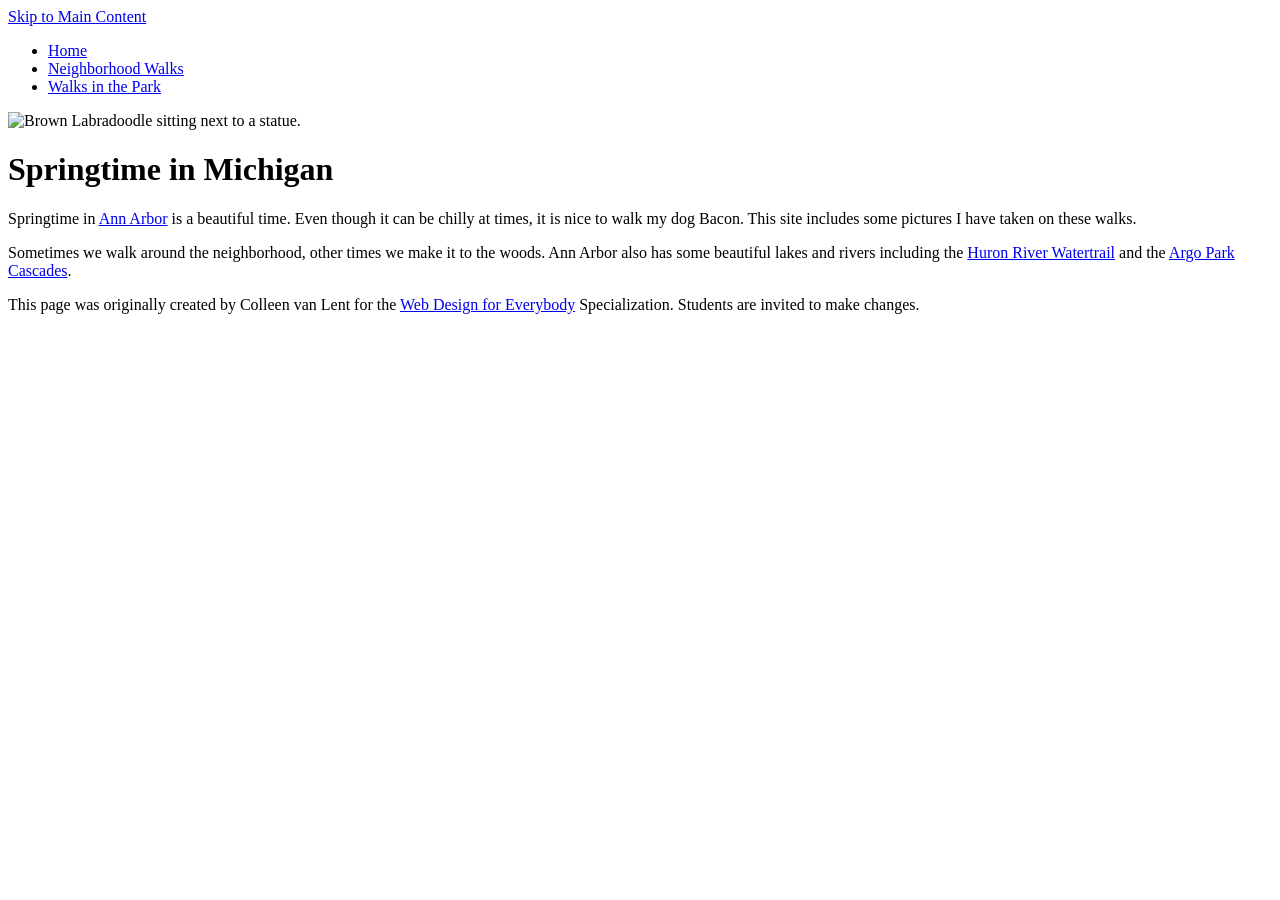
==== hw2/index.html @ afc8d738 "Create index.html" ====
<!DOCTYPE html>
<html lang="en">

<head>
  <meta charset="utf-8">
  <meta name="viewport" content="width=device-width">
  <title>Springtime In Michigan</title>
  <link rel="stylesheet" href="css/style.css">
</head>

<body>
  <a href="#main_content">Skip to Main Content</a>
  <header>
    <nav>
      <ul>
        <li><a href="index.html">Home</a></li>
        <li><a href="neighborhood.html">Neighborhood Walks</a></li>
        <li><a href="parks.html">Walks in the Park</a></li>
      </ul>
      <img src="../images/BaconGallupPark.jpg" alt="Brown Labradoodle sitting next to a statue.">
    </nav>
    <h1>Springtime in Michigan</h1>
  </header>

  <main id="main_content">
    <p>Springtime in <a href="https://www.michigan.org/city/ann-arbor">Ann Arbor</a> is a beautiful time. Even though
      it can be chilly at times, it is nice to walk my dog Bacon. This site includes some pictures I have taken on
      these walks.</p>

    <p>Sometimes we walk around the neighborhood, other times we make it to the woods. Ann Arbor also has some
      beautiful lakes and rivers including the <a
        href="https://www.annarbor.org/things-to-do/recreation-outdoors/huron-river/">Huron River Watertrail</a> and
      the <a href="https://www.a2gov.org/departments/Parks-Recreation/parks-places/argo/pages/default.aspx">Argo Park
        Cascades</a>.</p>
  </main>

  <footer>
    <p>This page was originally created by Colleen van Lent for the <a
        href="https://www.coursera.org/specializations/web-design">Web Design for Everybody</a> Specialization.
      Students are invited to make changes.</p>
  </footer>
</body>

</html>
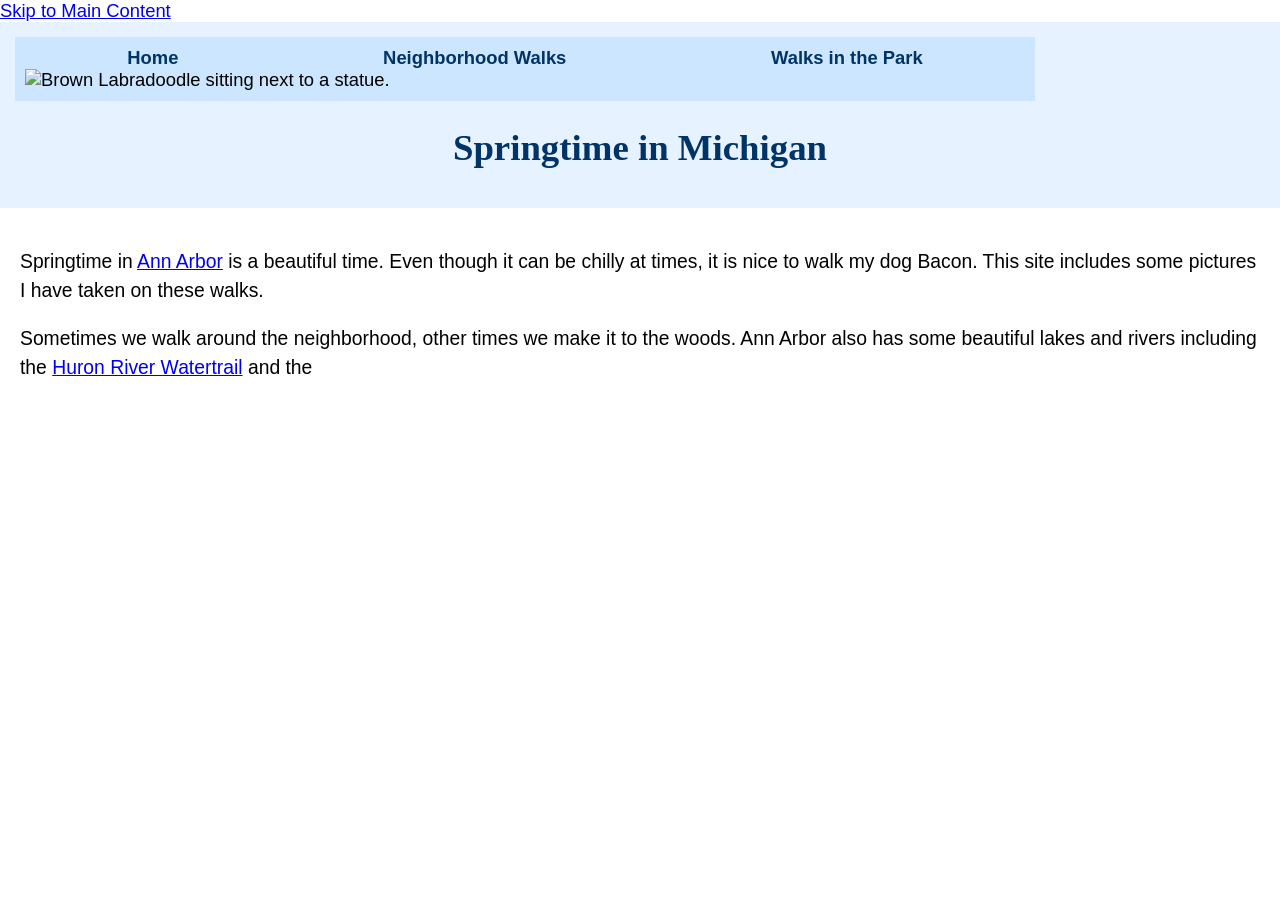
==== commit 3c29ab91: "Update index.html" ====
--- a/hw2/index.html
+++ b/hw2/index.html
@@ -17,7 +17,7 @@
         <li><a href="neighborhood.html">Neighborhood Walks</a></li>
         <li><a href="parks.html">Walks in the Park</a></li>
       </ul>
-      <img src="../images/BaconGallupPark.jpg" alt="Brown Labradoodle sitting next to a statue.">
+      <img src="../CSS-week1-HW1/images/BaconGallupPark.jpg" alt="Brown Labradoodle sitting next to a statue.">
     </nav>
     <h1>Springtime in Michigan</h1>
   </header>
@@ -30,15 +30,4 @@
     <p>Sometimes we walk around the neighborhood, other times we make it to the woods. Ann Arbor also has some
       beautiful lakes and rivers including the <a
         href="https://www.annarbor.org/things-to-do/recreation-outdoors/huron-river/">Huron River Watertrail</a> and
-      the <a href="https://www.a2gov.org/departments/Parks-Recreation/parks-places/argo/pages/default.aspx">Argo Park
-        Cascades</a>.</p>
-  </main>
-
-  <footer>
-    <p>This page was originally created by Colleen van Lent for the <a
-        href="https://www.coursera.org/specializations/web-design">Web Design for Everybody</a> Specialization.
-      Students are invited to make changes.</p>
-  </footer>
-</body>
-
-</html>
+      the <a href="
--- a/hw2/css/style.css
+++ b/hw2/css/style.css
@@ -0,0 +1,90 @@
+body {
+  font-family: Arial, Helvetica, sans-serif;
+  font-size: 115%;
+  margin: 0;
+  padding: 0;
+}
+
+header {
+  background-color: #e6f2ff;
+  padding: 15px;
+}
+
+nav {
+  display: inline-block;
+  width: 80%;
+  background-color: #cce6ff;
+  padding: 10px;
+}
+
+/* Bộ chọn hậu duệ: chỉ tạo kiểu cho ảnh nằm trong nav */
+nav img {
+  width: 10%;
+}
+
+/* Nhận xét (comment) kiểu dáng cũ của li theo yêu cầu đề bài */
+/*
+li {
+  display: inline-block;
+  width: 25%;
+}
+*/
+
+nav ul {
+  list-style-type: none;
+  margin: 0;
+  padding: 0;
+  display: flex;
+  justify-content: space-around;
+}
+
+nav a {
+  text-decoration: none;
+  color: #003366;
+  font-weight: bold;
+}
+
+main {
+  background-color: #ffffff;
+  font-size: 105%;
+  padding: 20px;
+}
+
+footer {
+  background-color: #e6f2ff;
+  color: #003366;
+  padding: 15px;
+  text-align: center;
+}
+
+h1 {
+  text-align: center;
+  font-family: Georgia, serif;
+  color: #003366;
+}
+
+p {
+  line-height: 1.5;
+}
+
+/* Lớp grid: 2 cột mỗi cột 40%, căn đều */
+.grid {
+  display: grid;
+  grid-template-columns: 40% 40%;
+  justify-content: space-evenly;
+  align-items: center;
+  row-gap: 20px;
+}
+
+/* Bộ chọn hậu duệ: chỉ áp dụng width 100% cho ảnh trong lớp grid */
+.grid img {
+  width: 100%;
+}
+
+/* Lớp flex: dùng flexbox, tự xuống dòng và căn đều */
+.flex {
+  display: flex;
+  flex-wrap: wrap;
+  justify-content: space-around;
+  row-gap: 15px;
+}
